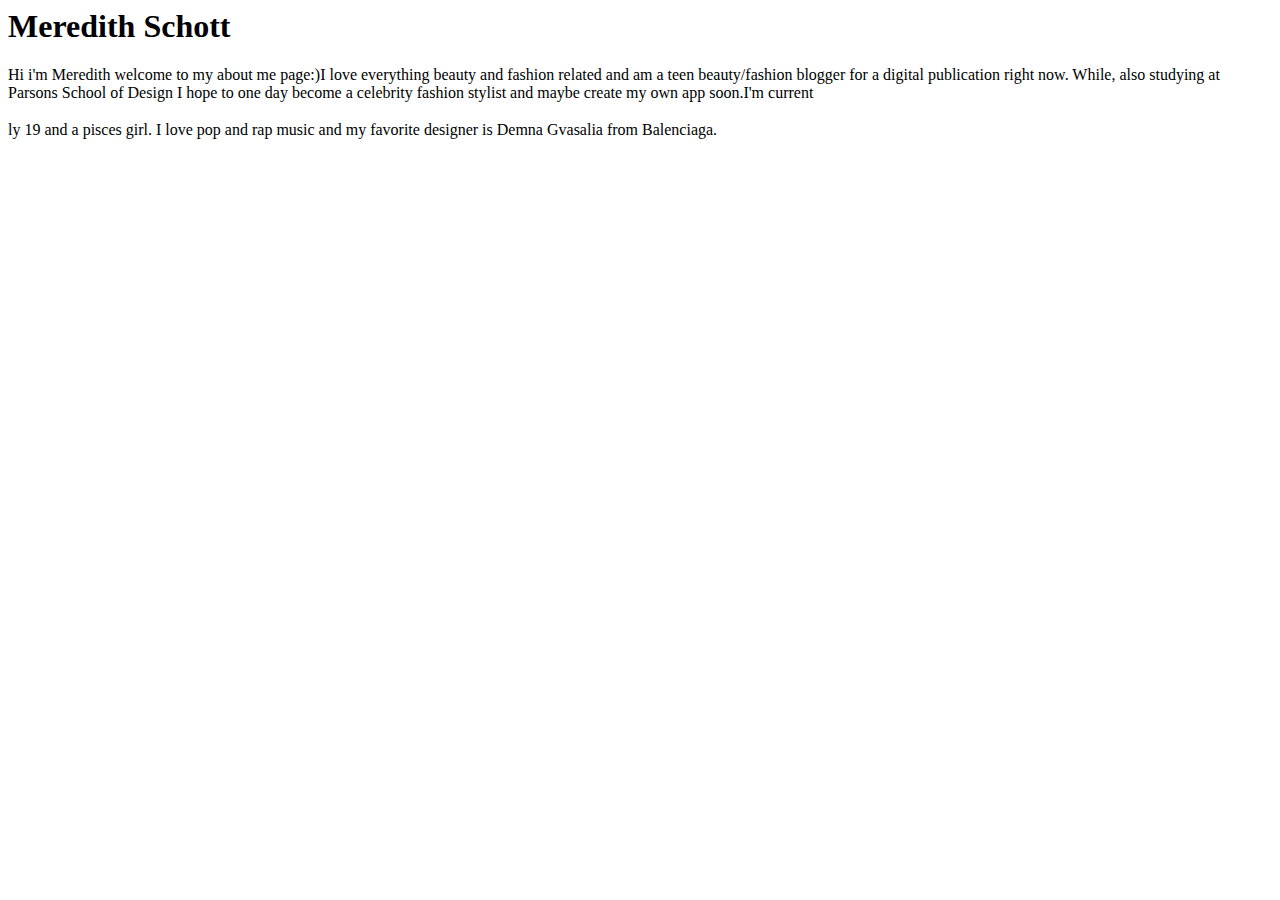
==== aboutme.html @ 83789337 "Rename about me.html to aboutme.html" ====
<html>

<head>
<meta charset="utf-8">
<title>Web Fundamentals - About me - Meredith Schott</title>
</head>

<body>
	
<h1>Meredith Schott</h1>

<p><p> Hi i'm Meredith welcome to my about me page:)I love everything beauty and fashion related and am a teen beauty/fashion blogger for a digital publication right now. While, also studying at Parsons School of Design I hope to one day become a celebrity fashion stylist and maybe create my own app soon.I'm current
<h3></h3>ly 19 and a pisces girl. I love pop and rap music and my favorite designer is Demna Gvasalia from Balenciaga. 
<p> </p>



</body>
</html>
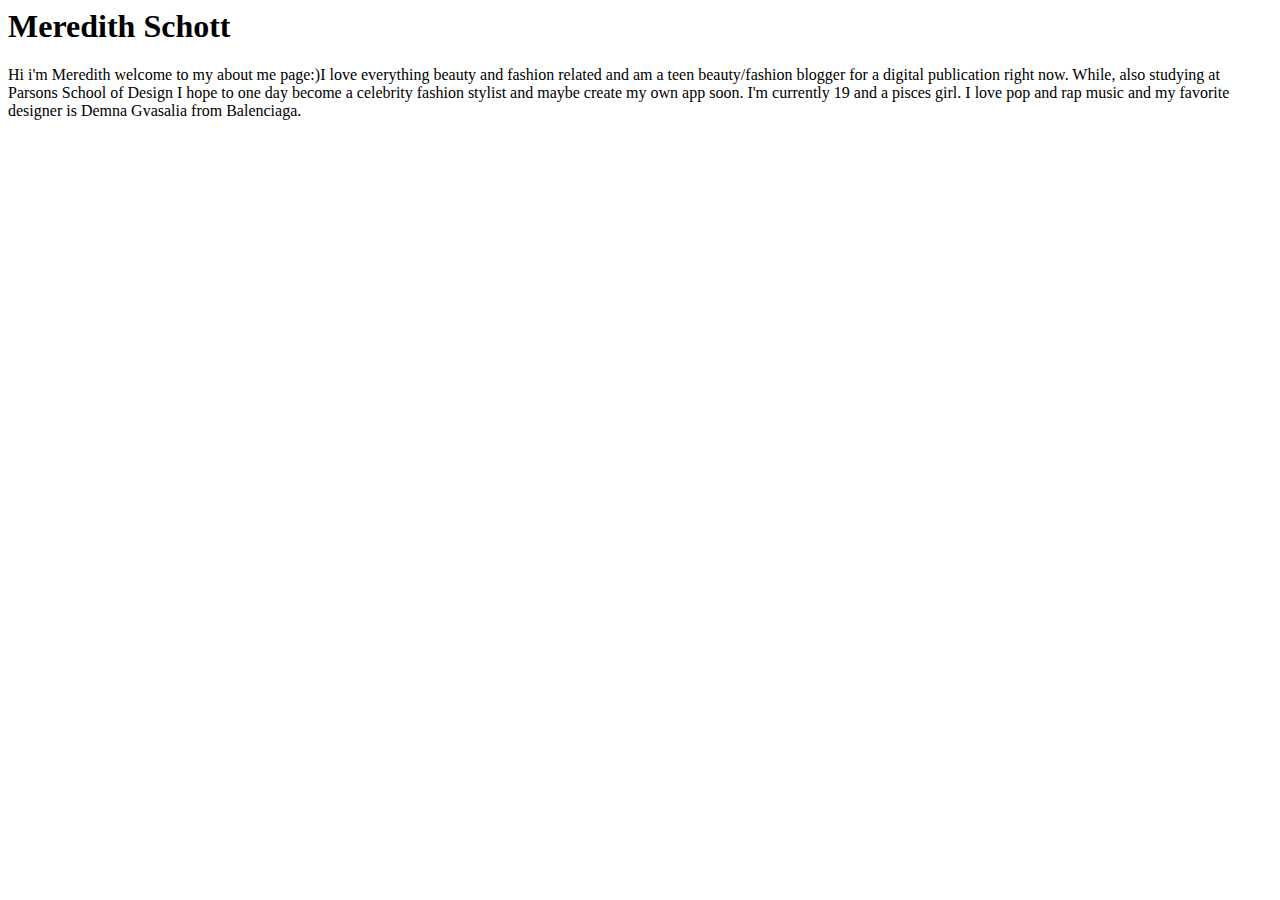
==== commit c6745fb3: "Update aboutme.html" ====
--- a/aboutme.html
+++ b/aboutme.html
@@ -10,8 +10,9 @@
 	
 <h1>Meredith Schott</h1>
 
-<p><p> Hi i'm Meredith welcome to my about me page:)I love everything beauty and fashion related and am a teen beauty/fashion blogger for a digital publication right now. While, also studying at Parsons School of Design I hope to one day become a celebrity fashion stylist and maybe create my own app soon.I'm current
-<h3></h3>ly 19 and a pisces girl. I love pop and rap music and my favorite designer is Demna Gvasalia from Balenciaga. 
+<p><p> Hi i'm Meredith welcome to my about me page:)I love everything beauty and fashion related and am a teen beauty/fashion blogger for a digital publication right now. While, also studying at Parsons School of Design I hope to one day become a celebrity fashion stylist and maybe create my own app soon.
+	I'm currently 19 and a pisces girl. I love pop and rap music and my favorite designer is Demna Gvasalia from Balenciaga.
+<h3></h3> 
 <p> </p>
 
 
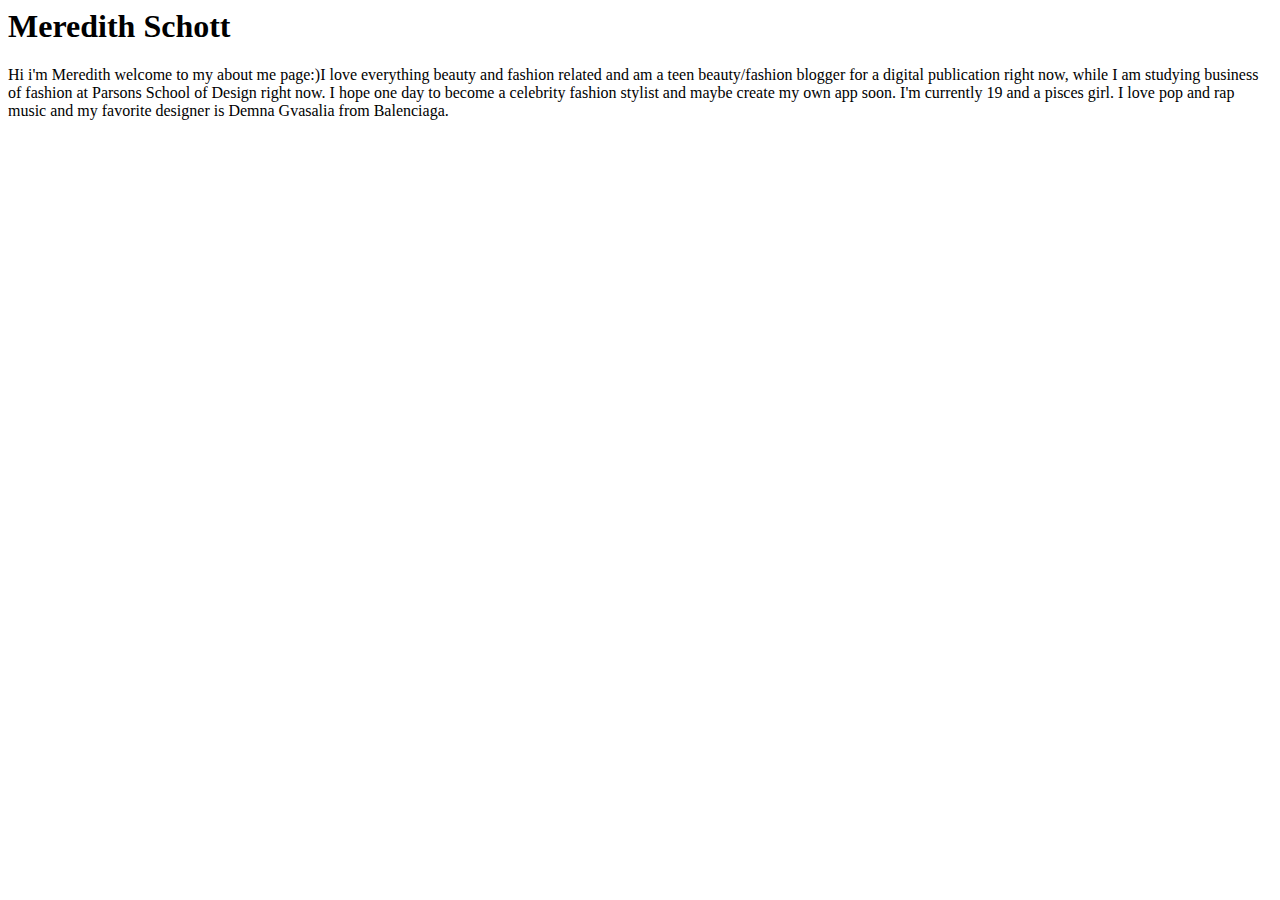
==== commit e2dfaf56: "aboutme" ====
--- a/aboutme.html
+++ b/aboutme.html
@@ -10,8 +10,8 @@
 	
 <h1>Meredith Schott</h1>
 
-<p><p> Hi i'm Meredith welcome to my about me page:)I love everything beauty and fashion related and am a teen beauty/fashion blogger for a digital publication right now. While, also studying at Parsons School of Design I hope to one day become a celebrity fashion stylist and maybe create my own app soon.
-	I'm currently 19 and a pisces girl. I love pop and rap music and my favorite designer is Demna Gvasalia from Balenciaga.
+<p><p> Hi i'm Meredith welcome to my about me page:)I love everything beauty and fashion related and am a teen beauty/fashion blogger for a digital publication right now, while I am studying business of fashion at Parsons School of Design right now. I hope one day to become a celebrity fashion stylist and maybe create my own app soon.
+I'm currently 19 and a pisces girl. I love pop and rap music and my favorite designer is Demna Gvasalia from Balenciaga.
 <h3></h3> 
 <p> </p>
 
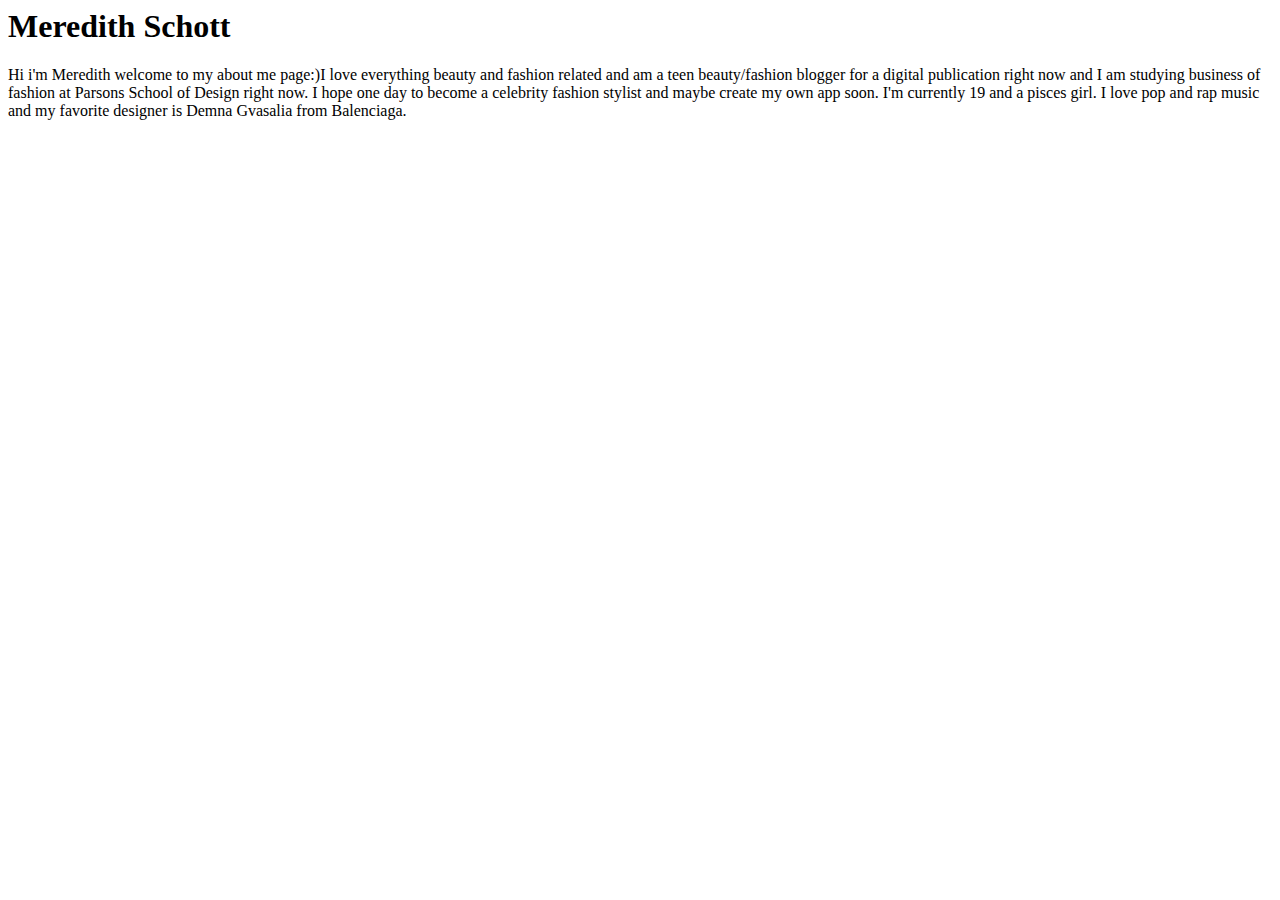
==== commit f39b08ae: "aboutme" ====
--- a/aboutme.html
+++ b/aboutme.html
@@ -10,7 +10,7 @@
 	
 <h1>Meredith Schott</h1>
 
-<p><p> Hi i'm Meredith welcome to my about me page:)I love everything beauty and fashion related and am a teen beauty/fashion blogger for a digital publication right now, while I am studying business of fashion at Parsons School of Design right now. I hope one day to become a celebrity fashion stylist and maybe create my own app soon.
+<p><p> Hi i'm Meredith welcome to my about me page:)I love everything beauty and fashion related and am a teen beauty/fashion blogger for a digital publication right now and I am studying business of fashion at Parsons School of Design right now. I hope one day to become a celebrity fashion stylist and maybe create my own app soon.
 I'm currently 19 and a pisces girl. I love pop and rap music and my favorite designer is Demna Gvasalia from Balenciaga.
 <h3></h3> 
 <p> </p>
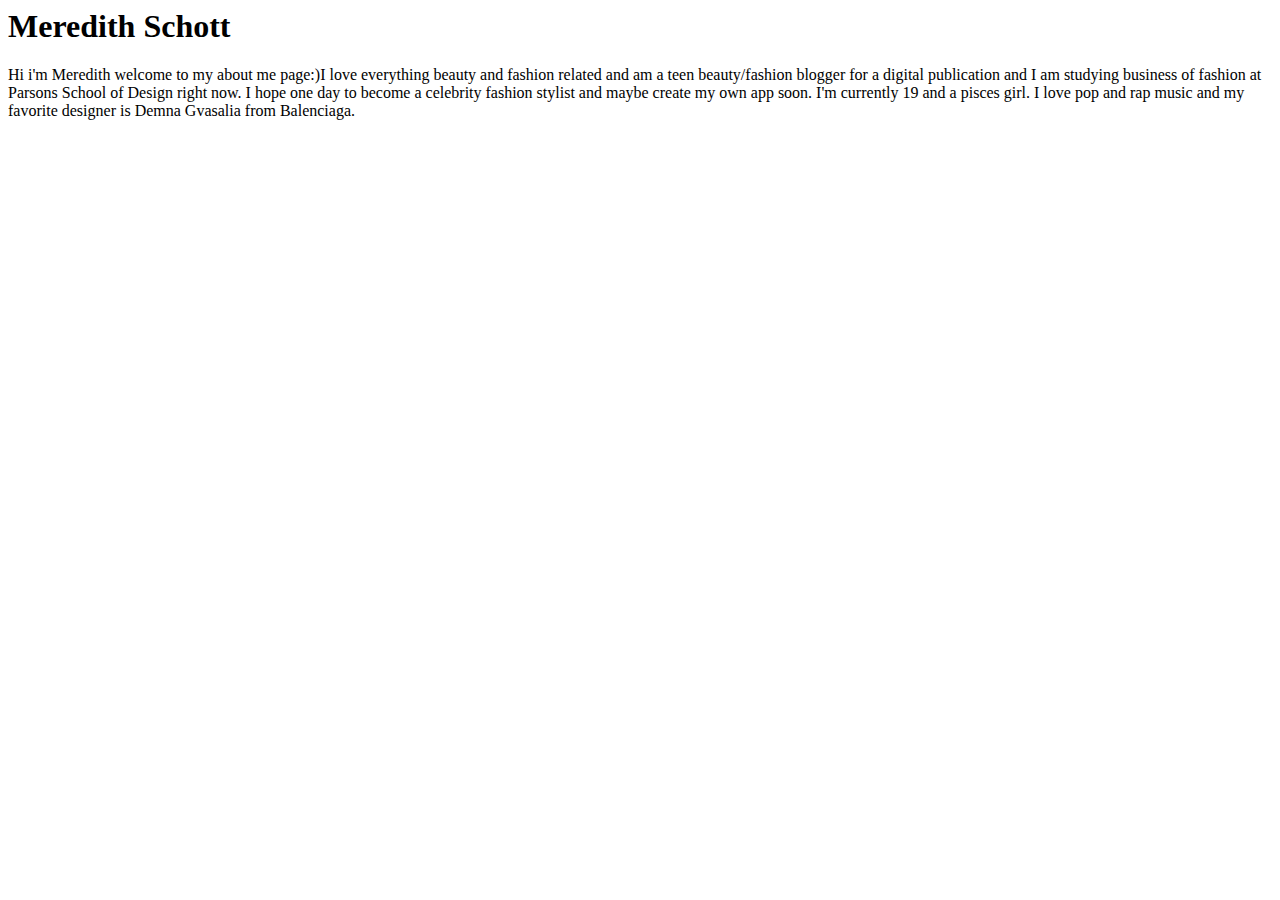
==== commit e0d63fd9: "aboutme" ====
--- a/aboutme.html
+++ b/aboutme.html
@@ -10,7 +10,7 @@
 	
 <h1>Meredith Schott</h1>
 
-<p><p> Hi i'm Meredith welcome to my about me page:)I love everything beauty and fashion related and am a teen beauty/fashion blogger for a digital publication right now and I am studying business of fashion at Parsons School of Design right now. I hope one day to become a celebrity fashion stylist and maybe create my own app soon.
+<p><p> Hi i'm Meredith welcome to my about me page:)I love everything beauty and fashion related and am a teen beauty/fashion blogger for a digital publication and I am studying business of fashion at Parsons School of Design right now. I hope one day to become a celebrity fashion stylist and maybe create my own app soon.
 I'm currently 19 and a pisces girl. I love pop and rap music and my favorite designer is Demna Gvasalia from Balenciaga.
 <h3></h3> 
 <p> </p>
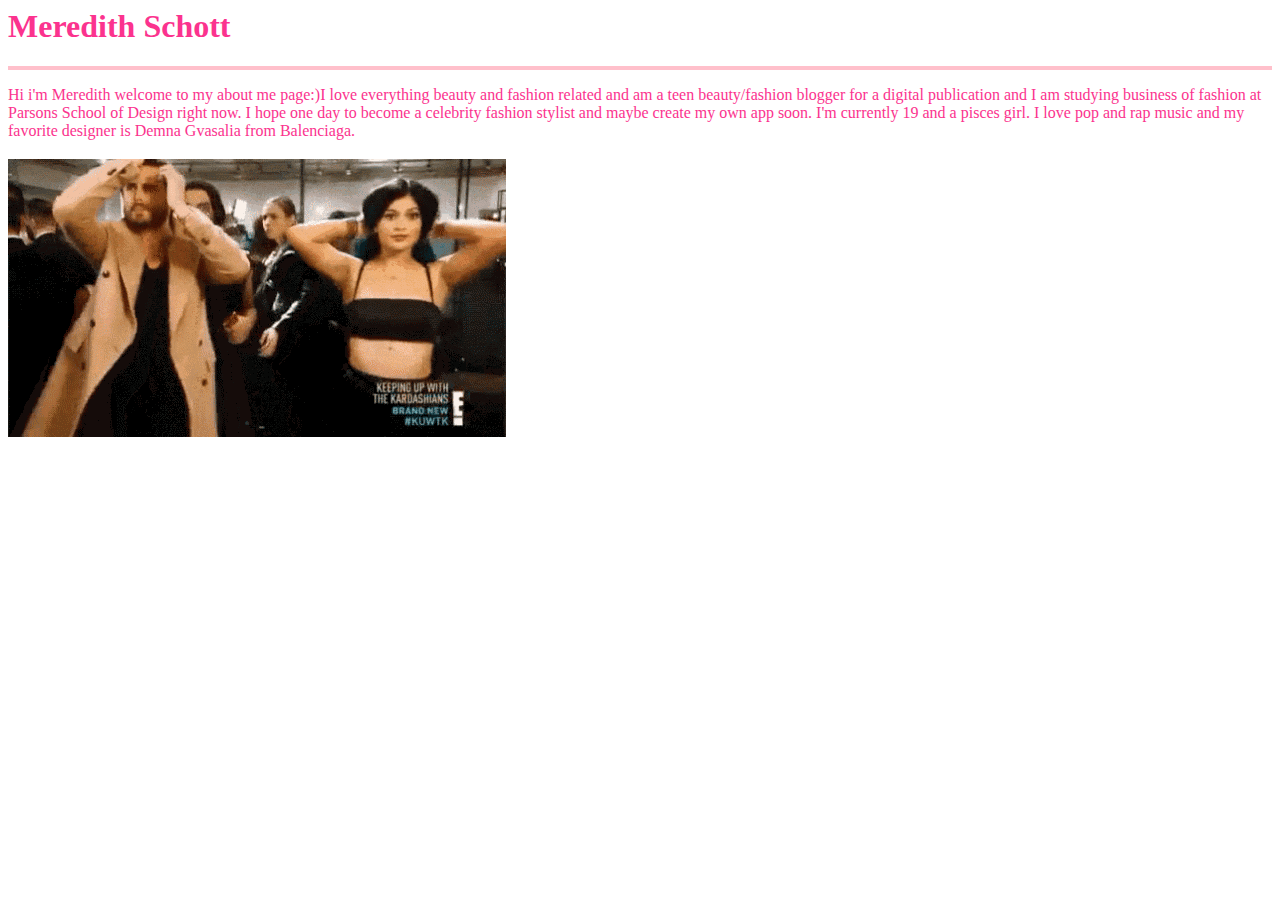
==== commit 6969e546: "Add files via upload" ====
--- a/aboutme.html
+++ b/aboutme.html
@@ -1,21 +1,22 @@
-
 <html>
 
 <head>
 <meta charset="utf-8">
 <title>Web Fundamentals - About me - Meredith Schott</title>
+<link rel="stylesheet" type="text/css" href="aboutme.css">
 </head>
 
 <body>
-	
-<h1>Meredith Schott</h1>
+<div id="pasta">
+	<h1>Meredith Schott</h1>
+	<hr id="kit">
 
-<p><p> Hi i'm Meredith welcome to my about me page:)I love everything beauty and fashion related and am a teen beauty/fashion blogger for a digital publication and I am studying business of fashion at Parsons School of Design right now. I hope one day to become a celebrity fashion stylist and maybe create my own app soon.
-I'm currently 19 and a pisces girl. I love pop and rap music and my favorite designer is Demna Gvasalia from Balenciaga.
-<h3></h3> 
-<p> </p>
-
-
+	<p><p> Hi i'm Meredith welcome to my about me page:)I love everything beauty and fashion related and am a teen beauty/fashion blogger for a digital publication and I am studying business of fashion at Parsons School of Design right now. I hope one day to become a celebrity fashion stylist and maybe create my own app soon.	
+	I'm currently 19 and a pisces girl. I love pop and rap music and my favorite designer is Demna Gvasalia from Balenciaga.
+	<h3></h3> 
+	<p> </p>
+</div>	
+<img src="tenor.gif">
 
 </body>
-</html>
+</html>--- a/aboutme.css
+++ b/aboutme.css
@@ -0,0 +1,8 @@
+#pasta {
+	color: FB338E;
+	font: arial;
+}
+
+#kit {
+	border: 2px pink solid;
+}